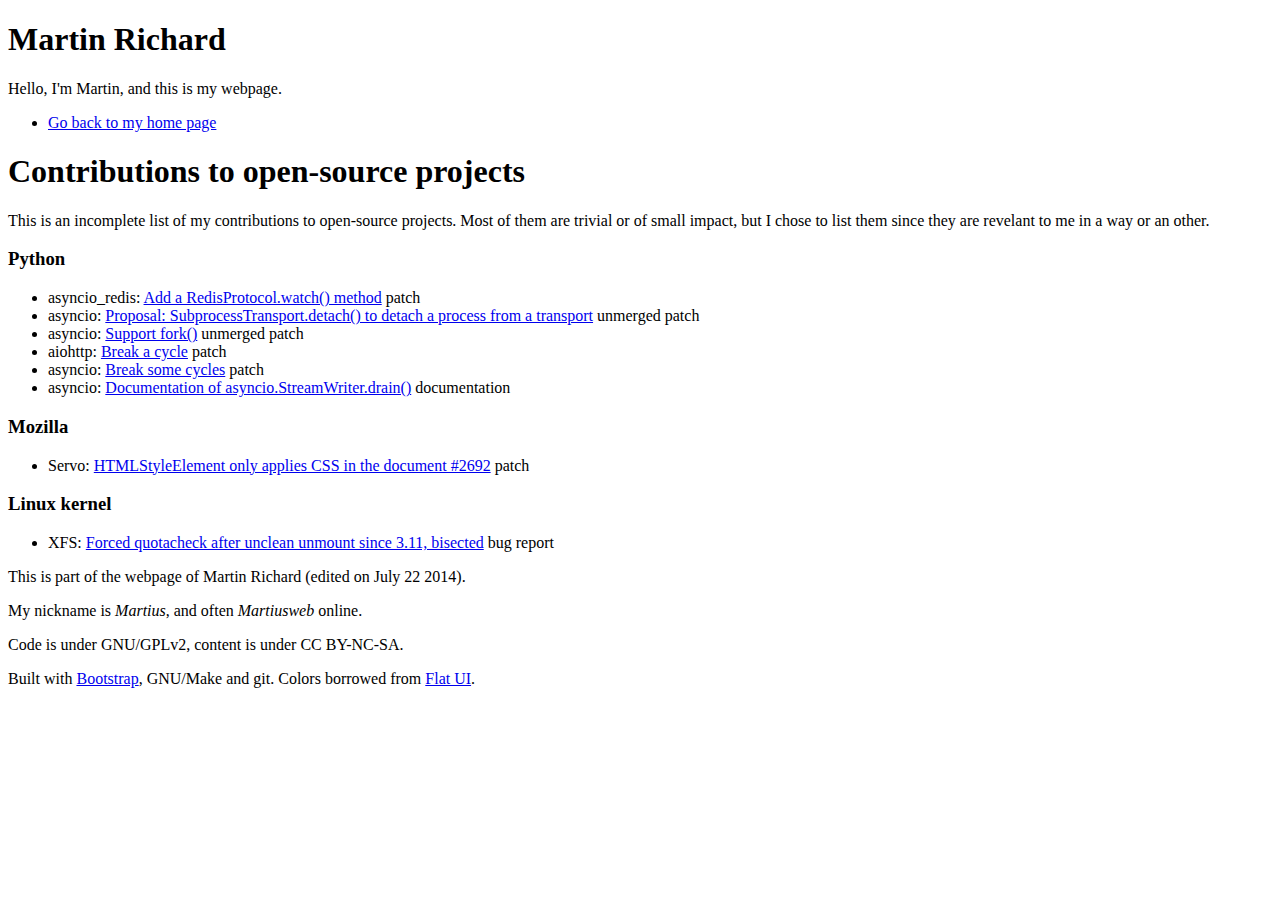
==== c/index.html @ 8619eb22 "List of contributions to open-source" ====
<!DOCTYPE html>
<!--[if IE 8 ]><html lang="en" class="no-js ie8"><![endif]-->
<!--[if IE 9 ]><html lang="en" class="no-js ie9"><![endif]-->
<!--[if (gt IE 9)|!(IE)]><!--><html lang="en" class="no-js"><!--<![endif]-->
<head>
  <meta charset="UTF-8">
  <title>Contributions | Martin Richard</title>
  <meta http-equiv="X-UA-Compatible" content="IE=edge,chrome=1">
  <meta name="author" content="Martin Richard">
  <meta name="viewport" content="width=device-width, initial-scale=1.0">
  <base href="/">
  <link rel="stylesheet" href="css/styles.min.css">
  <link rel="stylesheet" href="css/styles-responsive.min.css">
  <link rel="stylesheet" href="//fonts.googleapis.com/css?family=Source+Sans+Pro|Lato:300|Roboto:100">
</head>
<body data-spy="scroll" data-target="header.container .navbar"
    data-offset="68">
<div id="sticky-wrap" >
    <a id="home"></a>
    <header class="container">
        <section>
            <h1>Martin Richard</h1>
            <p>Hello, I'm Martin, and this is my webpage.</p>
        </section>

        <nav class="navbar navbar-inverse">
            <div class="navbar-inner">
            <ul class="nav">
                <li><a href="/">Go back to my home page</a></li>
            </ul>
            </div>
        </nav>
    </header>

    <div class="container" role="main">
        <article>
            <h1>Contributions to open-source projects</h1>
            <p>This is an incomplete list of my contributions to open-source projects. Most of them are trivial or of small impact, but I chose to list them since they are revelant to me in a way or an other.</p>
            <h3>Python</h3>
            <ul>
                <li>asyncio_redis: <a href="https://github.com/jonathanslenders/asyncio-redis/pull/63">Add a RedisProtocol.watch() method</a> <span class="label label-success">patch</a></li>
                <li>asyncio: <a href="http://bugs.python.org/issue23540">Proposal: SubprocessTransport.detach() to detach a process from a transport</a> <span class="label">unmerged patch</span></li>
                <li>asyncio: <a href="http://bugs.python.org/issue21998">Support fork()</a> <span class="label">unmerged patch</span></li>
                <li>aiohttp: <a href="https://github.com/KeepSafe/aiohttp/pull/226">Break a cycle</a> <span class="label label-success">patch</span></li>
                <li>asyncio: <a href="http://bugs.python.org/issue23209">Break some cycles</a> <span class="label label-success">patch</span></li>
                <li>asyncio: <a href="http://bugs.python.org/issue22348">Documentation of asyncio.StreamWriter.drain()</a> <span class="label label-info">documentation</span></li>
            </ul>

            <h3>Mozilla</h3>
            <ul>
                <li>Servo: <a href="https://github.com/servo/servo/pull/2692">HTMLStyleElement only applies CSS in the document #2692</a> <span class="label label-success">patch</span></li>
            </ul>

            <h3>Linux kernel</h3>
            <ul>
                <li>XFS: <a href="http://comments.gmane.org/gmane.comp.file-systems.xfs.general/63573">Forced quotacheck after unclean unmount since 3.11, bisected</a> <span class="label label-info">bug report</span></li>
            </ul>
       </article>
    </div>

    <div id="push"></div>
</div>

<footer class="container">
    <div class="row">
        <section class="span6">
            <p>This is part of the webpage of Martin Richard (edited on July 22 2014).</p>
            <p>My nickname is <em>Martius</em>, and often <em>Martiusweb</em>
            online.</p>
        </section>
        <section class="span6">
            <p>Code is under GNU/GPLv2, content is under CC BY-NC-SA.</p>
            <p>Built with
                <a href="http://twitter.github.com/bootstrap/">Bootstrap</a>,
                GNU/Make and git.
                Colors borrowed from
                <a href="http://designmodo.github.com/Flat-UI/">Flat UI</a>.
        </section>
    </div>
</footer>
<script
src="//ajax.googleapis.com/ajax/libs/jquery/2.1.1/jquery.min.js"></script>
<script>window.jQuery || document.write('<script src="js/jquery.js"><\/script>')</script>
<script src="js/martiusweb.min.js"></script>
<script type="text/javascript">
  var _paq = [["setDomains", ["*.marti.us","*.martiusweb.net"]],
              ["setDoNotTrack", true], ['disableCookies'], ['trackPageView'], ['enableLinkTracking']];
  (function() {
    var d=document, u=("https:" == d.location.protocol) ? "https://martius.alwaysdata.net/piwik/" : "http://l.marti.us/";
    _paq.push(['setTrackerUrl', u+'piwik.php']); _paq.push(['setSiteId', 1]);
    var g=d.createElement('script'), s=d.getElementsByTagName('script')[0]; g.type='text/javascript';
    g.defer=true; g.async=true; g.src=u+'piwik.js'; s.parentNode.insertBefore(g,s);
  })();
</script>
<noscript><p><img src="http://l.marti.us/piwik.php?idsite=1" style="border:0;" alt="" /></p></noscript>
</body>
</html>
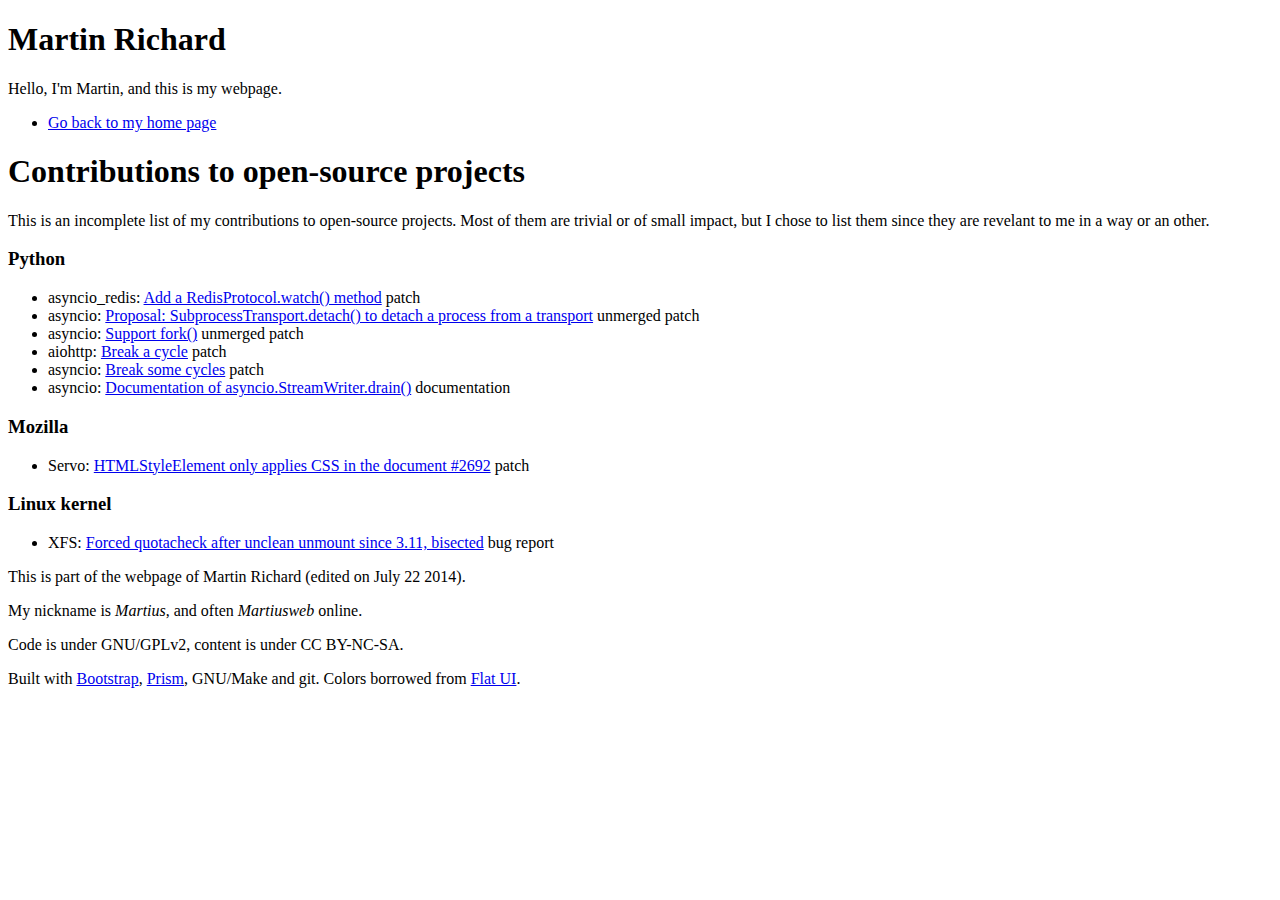
==== commit 47dfc7ec: "Added prism as a dependency" ====
--- a/c/index.html
+++ b/c/index.html
@@ -72,6 +72,7 @@
             <p>Code is under GNU/GPLv2, content is under CC BY-NC-SA.</p>
             <p>Built with
                 <a href="http://twitter.github.com/bootstrap/">Bootstrap</a>,
+                <a href="http://prismjs.com/">Prism</a>,
                 GNU/Make and git.
                 Colors borrowed from
                 <a href="http://designmodo.github.com/Flat-UI/">Flat UI</a>.
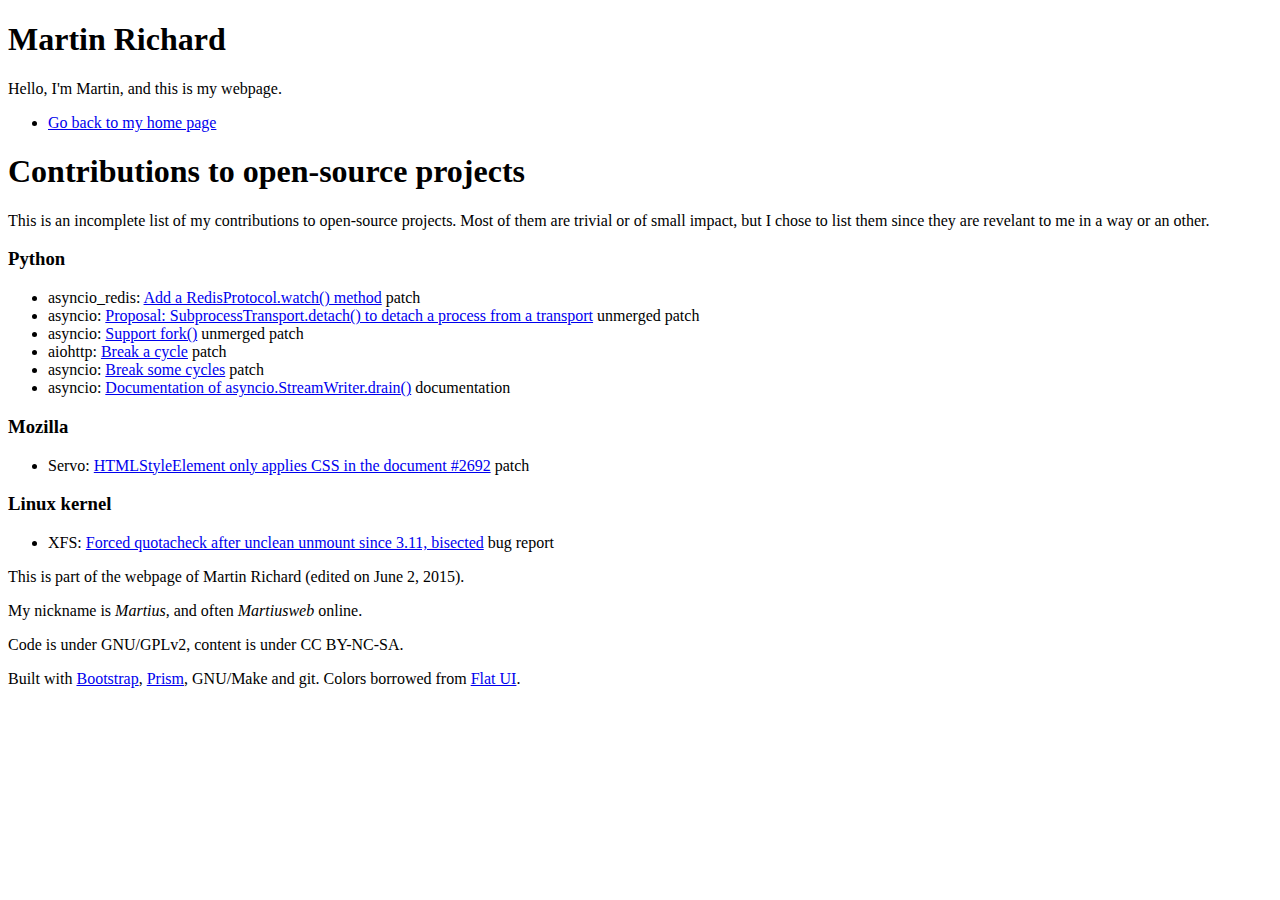
==== commit 67ba8fa7: "Page date bumps" ====
--- a/c/index.html
+++ b/c/index.html
@@ -64,7 +64,7 @@
 <footer class="container">
     <div class="row">
         <section class="span6">
-            <p>This is part of the webpage of Martin Richard (edited on July 22 2014).</p>
+            <p>This is part of the webpage of Martin Richard (edited on June 2, 2015).</p>
             <p>My nickname is <em>Martius</em>, and often <em>Martiusweb</em>
             online.</p>
         </section>
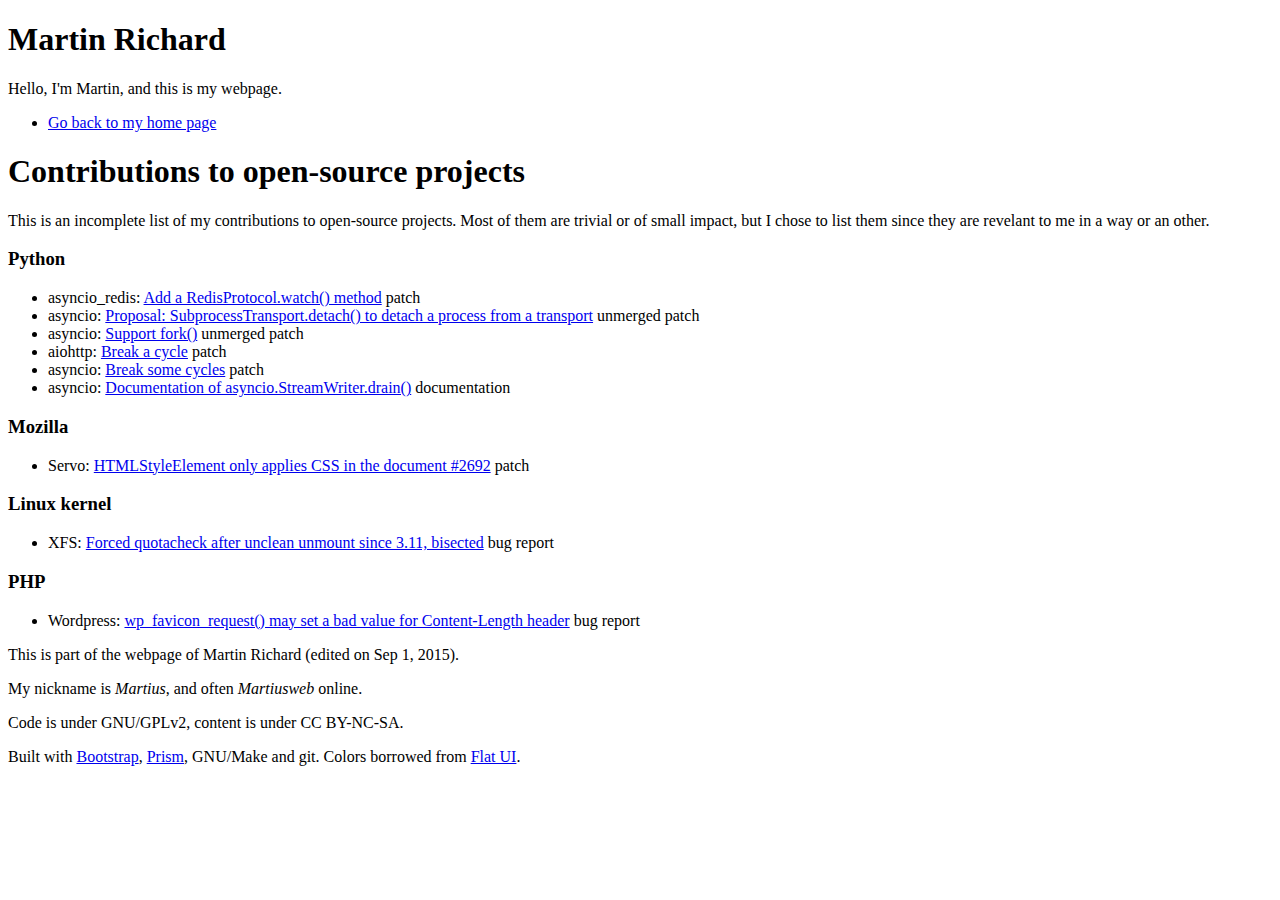
==== commit d2678d9f: "+bug report" ====
--- a/c/index.html
+++ b/c/index.html
@@ -55,6 +55,11 @@
             <ul>
                 <li>XFS: <a href="http://comments.gmane.org/gmane.comp.file-systems.xfs.general/63573">Forced quotacheck after unclean unmount since 3.11, bisected</a> <span class="label label-info">bug report</span></li>
             </ul>
+
+            <h3>PHP</h3>
+            <ul>
+                <li>Wordpress: <a href="https://core.trac.wordpress.org/ticket/33626"> wp_favicon_request() may set a bad value for Content-Length header</a> <span class="label label-info">bug report</span></li>
+            </ul>
        </article>
     </div>
 
@@ -64,7 +69,7 @@
 <footer class="container">
     <div class="row">
         <section class="span6">
-            <p>This is part of the webpage of Martin Richard (edited on June 2, 2015).</p>
+            <p>This is part of the webpage of Martin Richard (edited on Sep 1, 2015).</p>
             <p>My nickname is <em>Martius</em>, and often <em>Martiusweb</em>
             online.</p>
         </section>
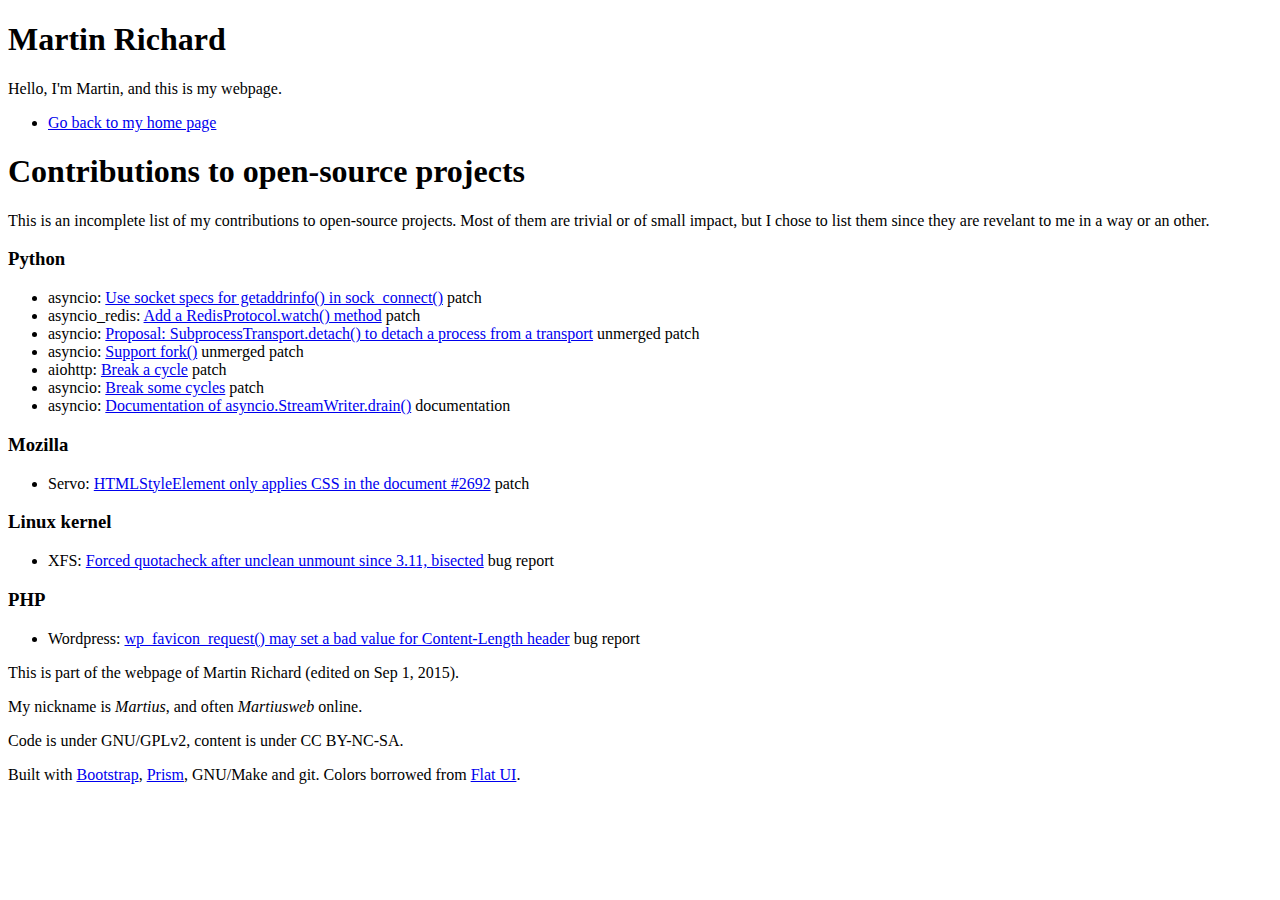
==== commit e19a5f44: "patch to asyncio" ====
--- a/c/index.html
+++ b/c/index.html
@@ -38,7 +38,8 @@
             <p>This is an incomplete list of my contributions to open-source projects. Most of them are trivial or of small impact, but I chose to list them since they are revelant to me in a way or an other.</p>
             <h3>Python</h3>
             <ul>
-                <li>asyncio_redis: <a href="https://github.com/jonathanslenders/asyncio-redis/pull/63">Add a RedisProtocol.watch() method</a> <span class="label label-success">patch</a></li>
+                <li>asyncio: <a href="https://github.com/python/asyncio/pull/365">Use socket specs for getaddrinfo() in sock_connect()</a> <span class="label label-success">patch</span></li>
+                <li>asyncio_redis: <a href="https://github.com/jonathanslenders/asyncio-redis/pull/63">Add a RedisProtocol.watch() method</a> <span class="label label-success">patch</span></li>
                 <li>asyncio: <a href="http://bugs.python.org/issue23540">Proposal: SubprocessTransport.detach() to detach a process from a transport</a> <span class="label">unmerged patch</span></li>
                 <li>asyncio: <a href="http://bugs.python.org/issue21998">Support fork()</a> <span class="label">unmerged patch</span></li>
                 <li>aiohttp: <a href="https://github.com/KeepSafe/aiohttp/pull/226">Break a cycle</a> <span class="label label-success">patch</span></li>
